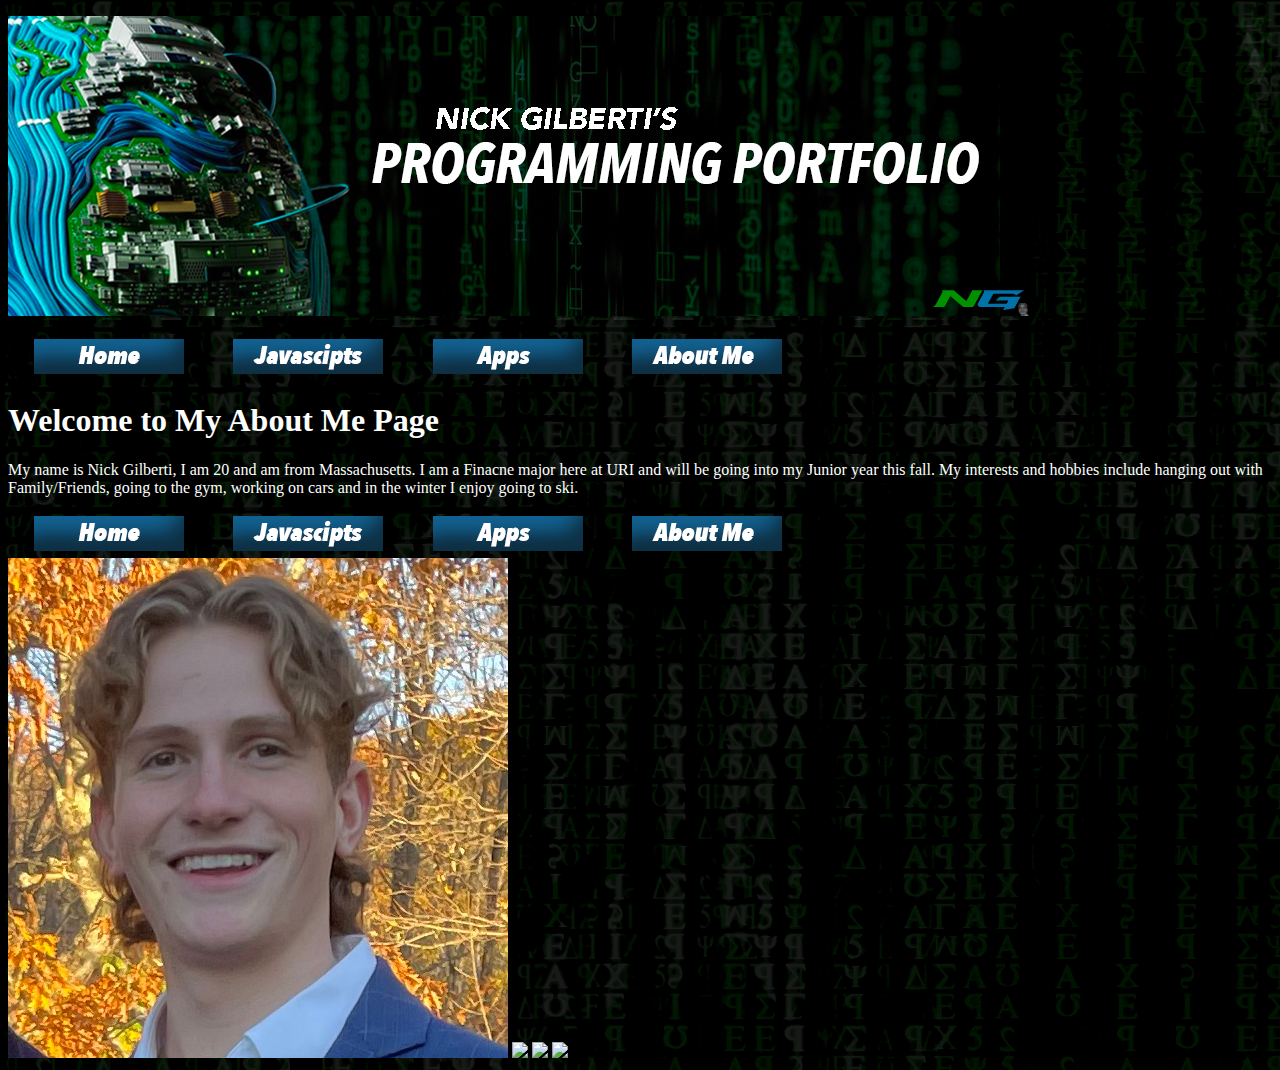
==== about.html @ 651da813 "Update about.html" ====
<!DOCTYPE html>
<html>
  
    <head>
        <meta charset="utf-8">
        <title>My About's Page</title>
        <link rel="stylesheet" href="aboutstyle.css">
        <p style="background-image: url('code2 copy.png');">
     </head>
  
     <body>
     <body text="white">
     <img src="myBanner.jpg">
       
       <table id="nav-table">
             <tr>
                 <td id="nav-td"><a href="index.html"><img src="home.png"></a></td>
                 <td id="nav-td"><a href="javascripts.html"><img src="javascripts.png"></a></td>
                 <td id="nav-td"><a href="apps.html"><img src="apps.png"></a></td>
                 <td id="nav-td"><a href="about.html"><img src="about.png"></a></td>
             </tr>
         </table>
       
       <h1>Welcome to My About Me Page</h1>
         <p> My name is Nick Gilberti, I am 20 and am from Massachusetts. I am a Finacne major here at URI and will be going into my Junior year this fall.
           My interests and hobbies include hanging out with Family/Friends, going to the gym, working on cars and in the winter I enjoy going to ski.
       </p>
       
       
     
        <table id="nav-table">
             <tr>
                 <td id="nav-td"><a href="index.html"><img src="home.png"></a></td>
                 <td id="nav-td"><a href="javascripts.html"><img src="javascripts.png"></a></td>
                 <td id="nav-td"><a href="apps.html"><img src="apps.png"></a></td>
                 <td id="nav-td"><a href="about.html"><img src="about.png"></a></td>
             </tr>
         </table>
       
     
       
             <img src="Nick.jpg">
             <img src="Cold.jpg">
             <img src="Chairlift.jpg">
             <img src="Car.jpg">
       
       
      </body>
  
  
</html>
---- aboutstyle.css ----
body {
 background-image: url("code2 copy.png");
 background-color: #000000;
}

#nav-table { width : 800px;}

#nav-td {width: 200px; text-align:center;}
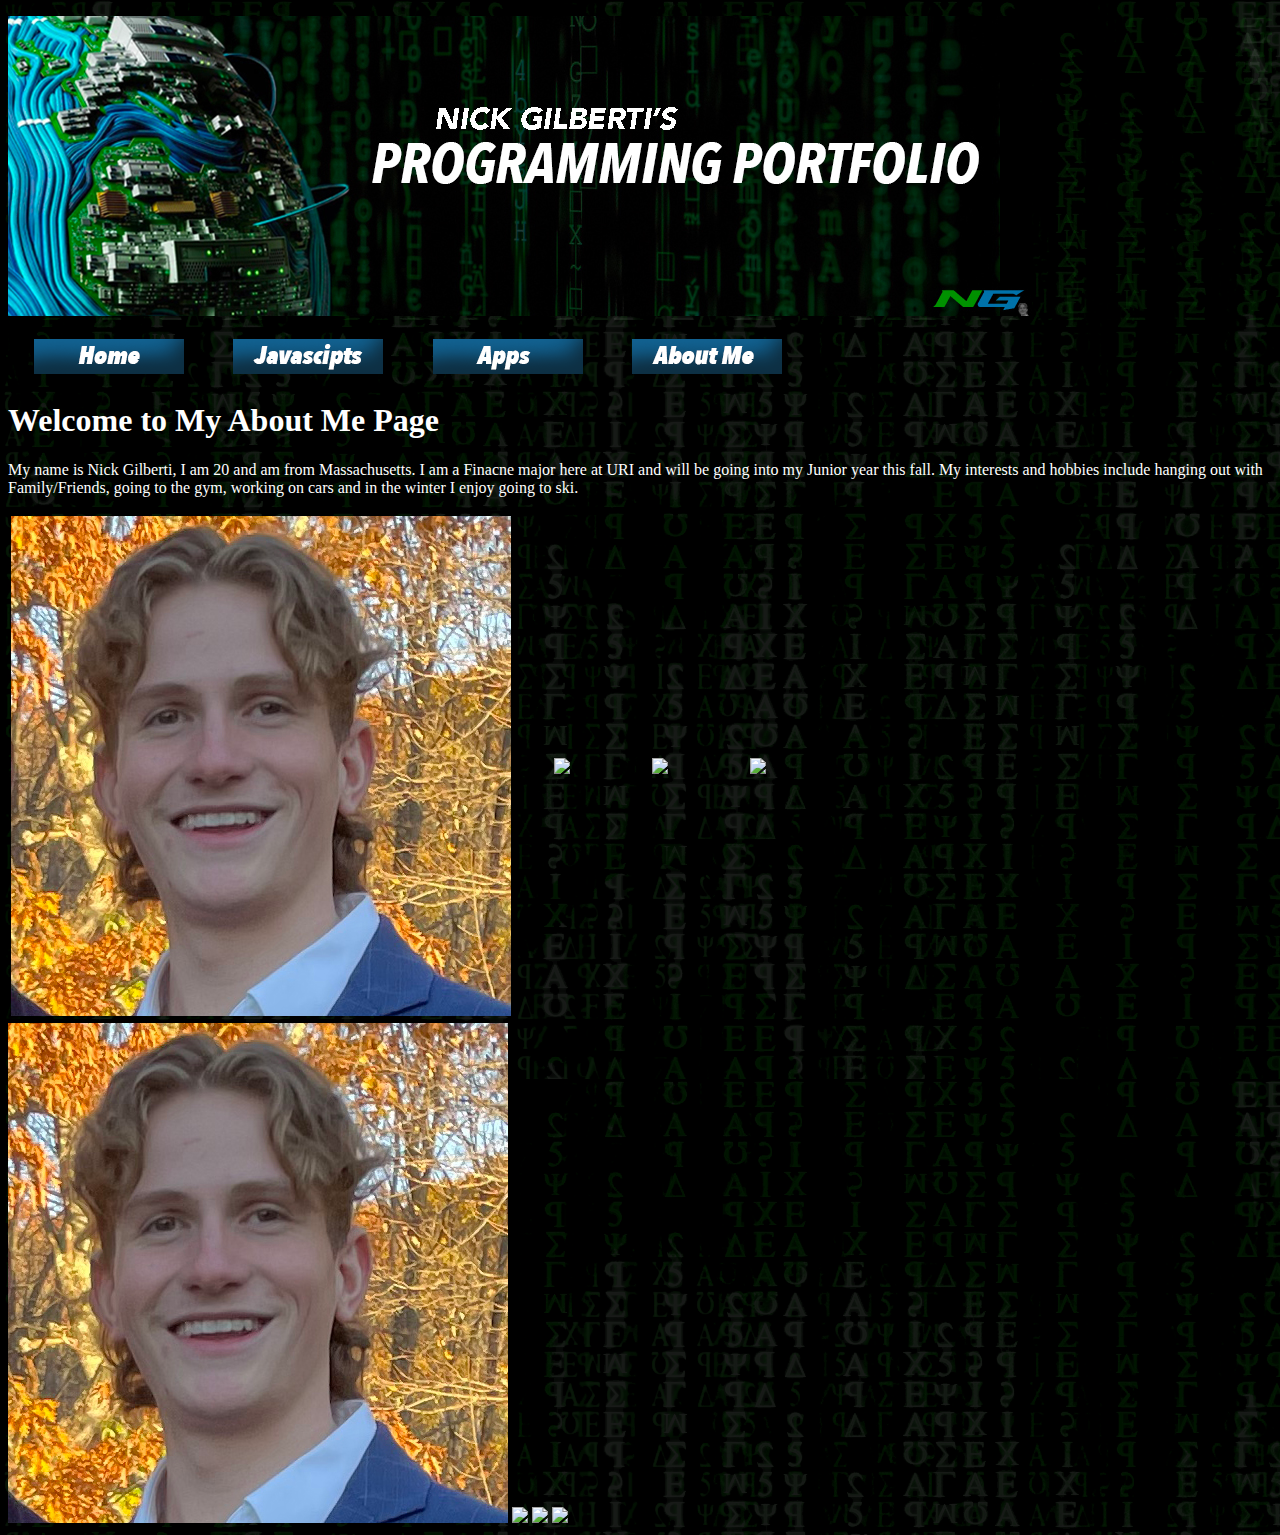
==== commit 22a3597b: "Update about.html" ====
--- a/about.html
+++ b/about.html
@@ -30,10 +30,10 @@
      
         <table id="nav-table">
              <tr>
-                 <td id="nav-td"><a href="index.html"><img src="home.png"></a></td>
-                 <td id="nav-td"><a href="javascripts.html"><img src="javascripts.png"></a></td>
-                 <td id="nav-td"><a href="apps.html"><img src="apps.png"></a></td>
-                 <td id="nav-td"><a href="about.html"><img src="about.png"></a></td>
+                 <td id="nav-td"><a href="index.html"><img src="Nick.jpg"></a></td>
+                 <td id="nav-td"><a href="javascripts.html"><img src="Cold.jpg"></a></td>
+                 <td id="nav-td"><a href="apps.html"><img src="Chairlift.jpg"></a></td>
+                 <td id="nav-td"><a href="about.html"><img src="Car.jpg"></a></td>
              </tr>
          </table>
        
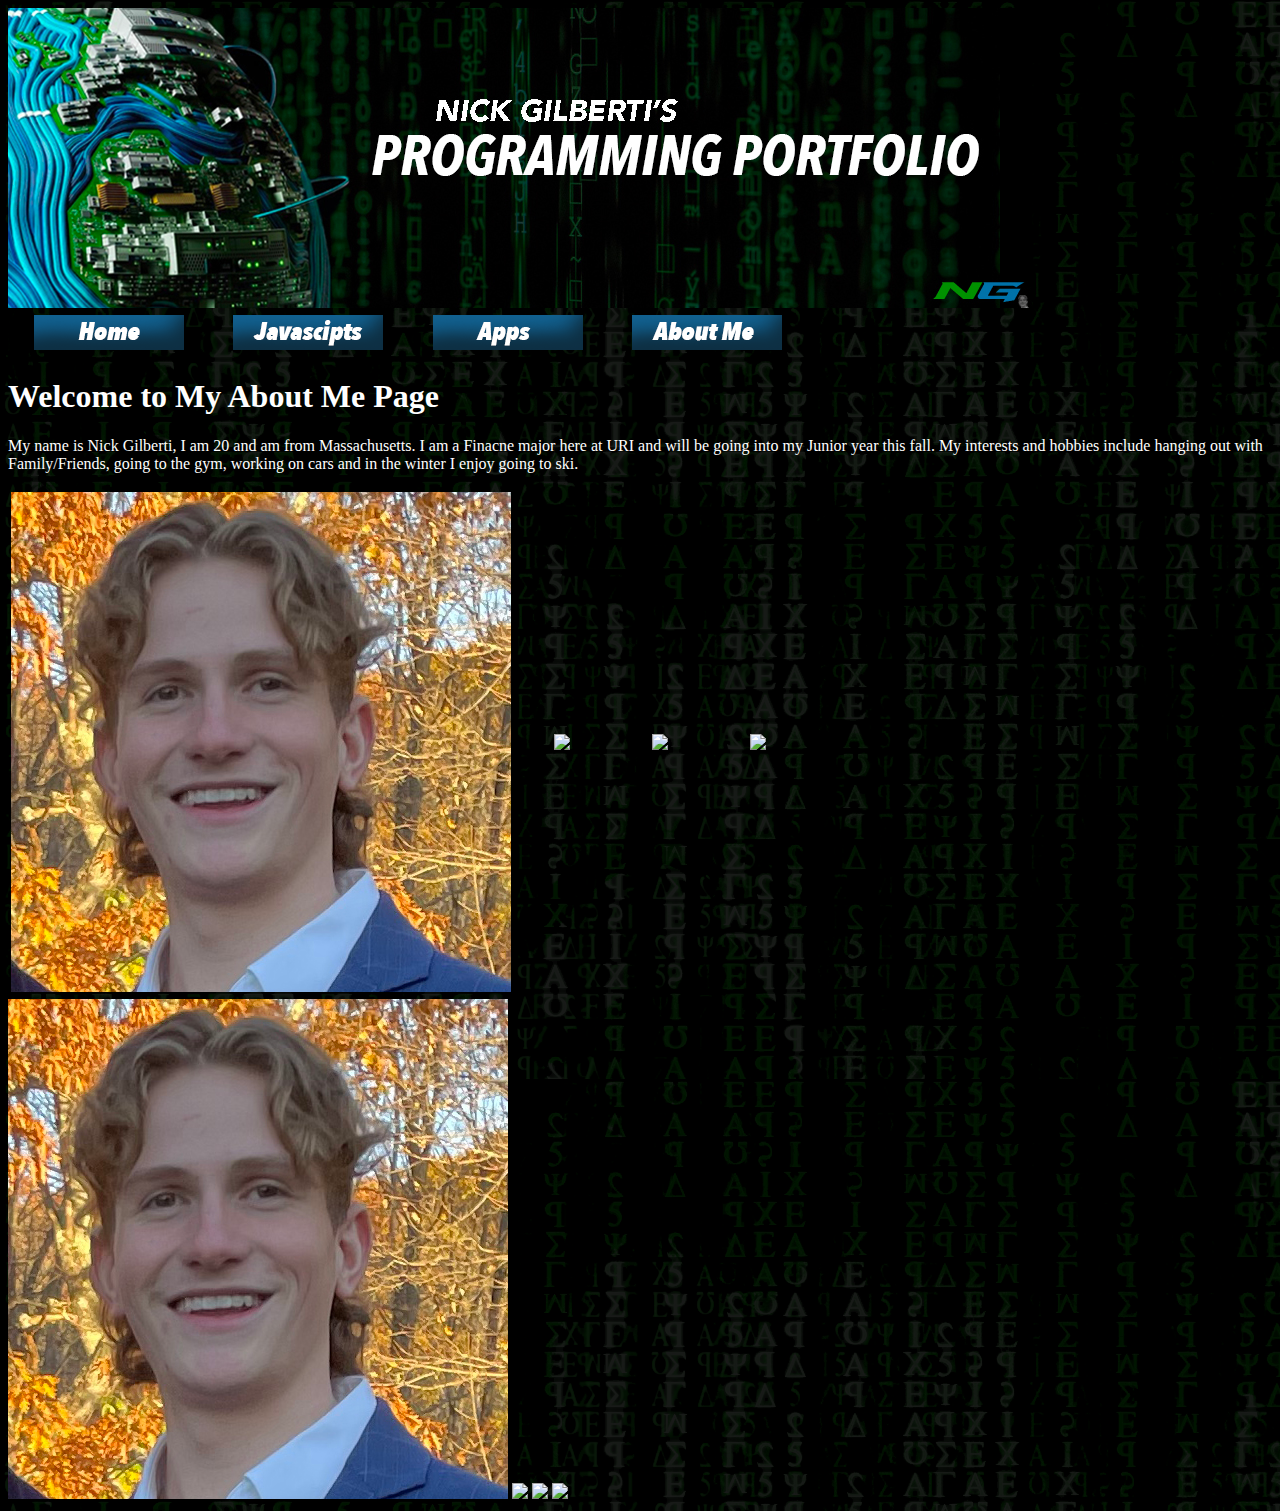
==== commit ac5ab199: "Update about.html" ====
--- a/about.html
+++ b/about.html
@@ -5,7 +5,6 @@
         <meta charset="utf-8">
         <title>My About's Page</title>
         <link rel="stylesheet" href="aboutstyle.css">
-        <p style="background-image: url('code2 copy.png');">
      </head>
   
      <body>
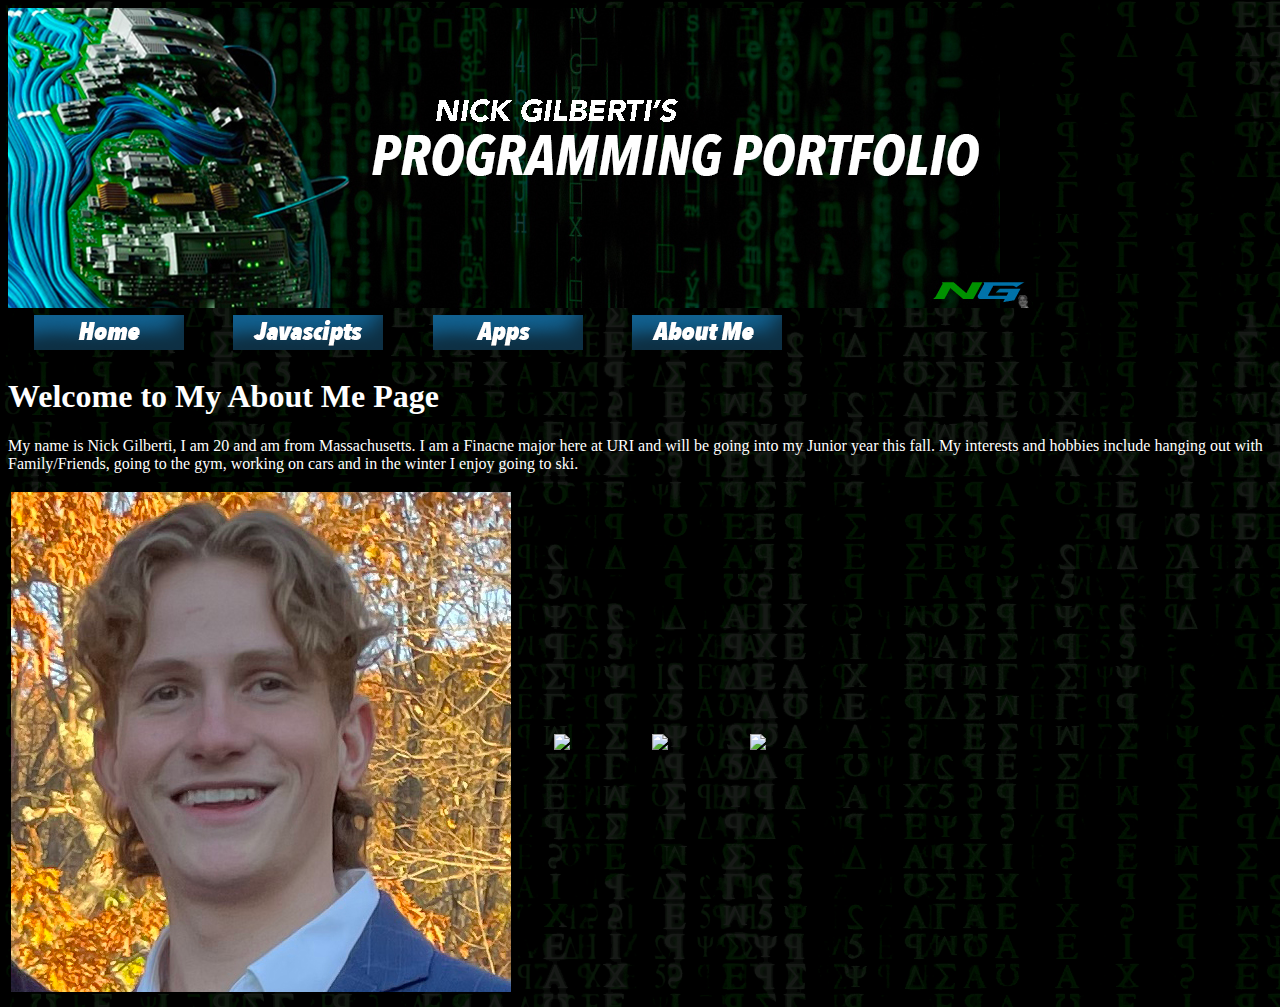
==== commit 4003123f: "Update about.html" ====
--- a/about.html
+++ b/about.html
@@ -29,20 +29,13 @@
      
         <table id="nav-table">
              <tr>
-                 <td id="nav-td"><a href="index.html"><img src="Nick.jpg"></a></td>
-                 <td id="nav-td"><a href="javascripts.html"><img src="Cold.jpg"></a></td>
-                 <td id="nav-td"><a href="apps.html"><img src="Chairlift.jpg"></a></td>
+                 <td id="nav-td"><a href="about.html"><img src="Nick.jpg"></a></td>
+                 <td id="nav-td"><a href="about.html"><img src="Cold.jpg"></a></td>
+                 <td id="nav-td"><a href="about.html"><img src="Chairlift.jpg"></a></td>
                  <td id="nav-td"><a href="about.html"><img src="Car.jpg"></a></td>
              </tr>
          </table>
-       
-     
-       
-             <img src="Nick.jpg">
-             <img src="Cold.jpg">
-             <img src="Chairlift.jpg">
-             <img src="Car.jpg">
-       
+
        
       </body>
   
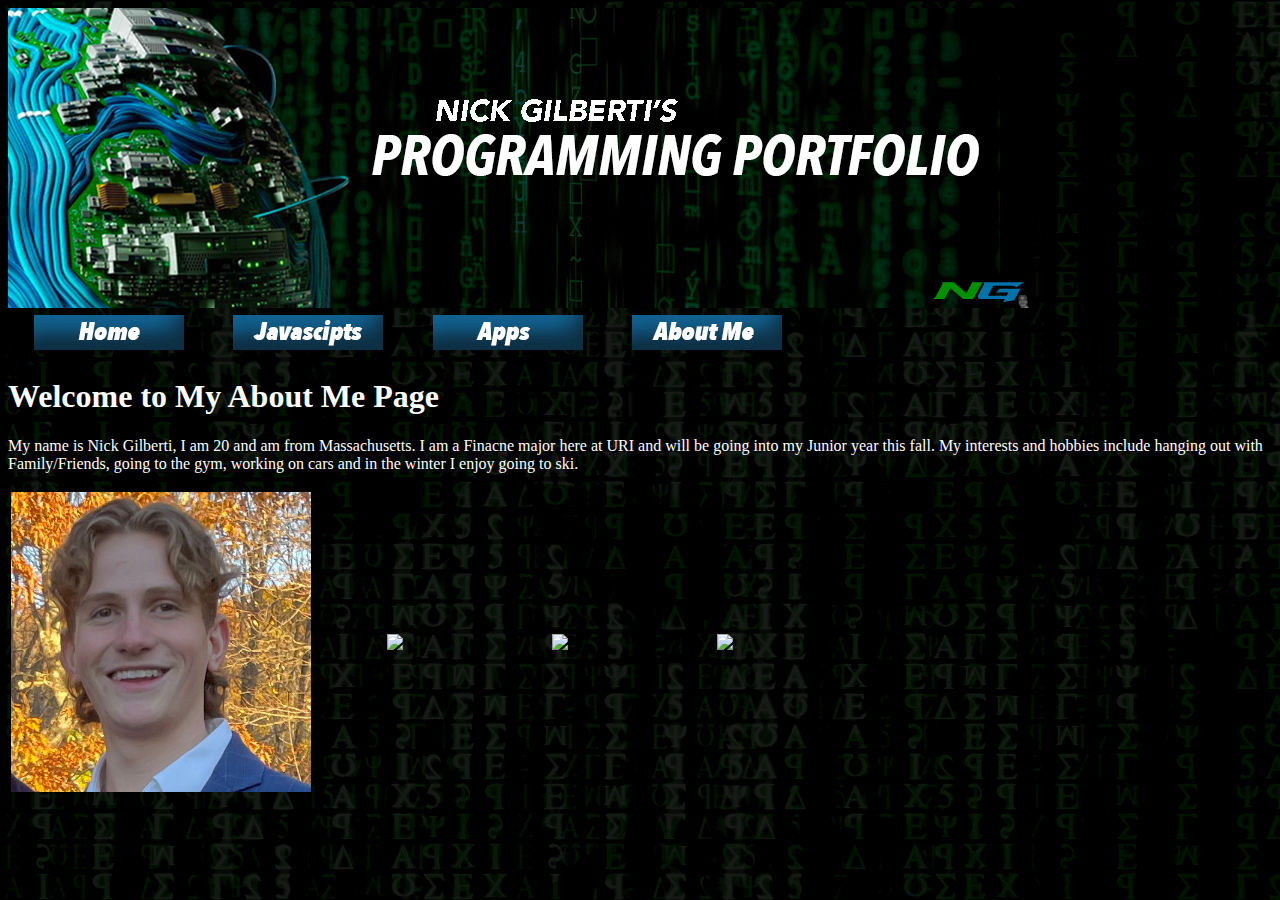
==== commit c4132dcb: "Update about.html" ====
--- a/about.html
+++ b/about.html
@@ -29,7 +29,7 @@
      
         <table id="nav-table">
              <tr>
-                 <td id="nav-td"><a href="about.html"><img src="Nick.jpg"></a></td>
+                 <td id="nav-td"><a href="about.html"><img src="Nick.jpg" style="width:300px;height:300px;"></a></td>
                  <td id="nav-td"><a href="about.html"><img src="Cold.jpg"></a></td>
                  <td id="nav-td"><a href="about.html"><img src="Chairlift.jpg"></a></td>
                  <td id="nav-td"><a href="about.html"><img src="Car.jpg"></a></td>
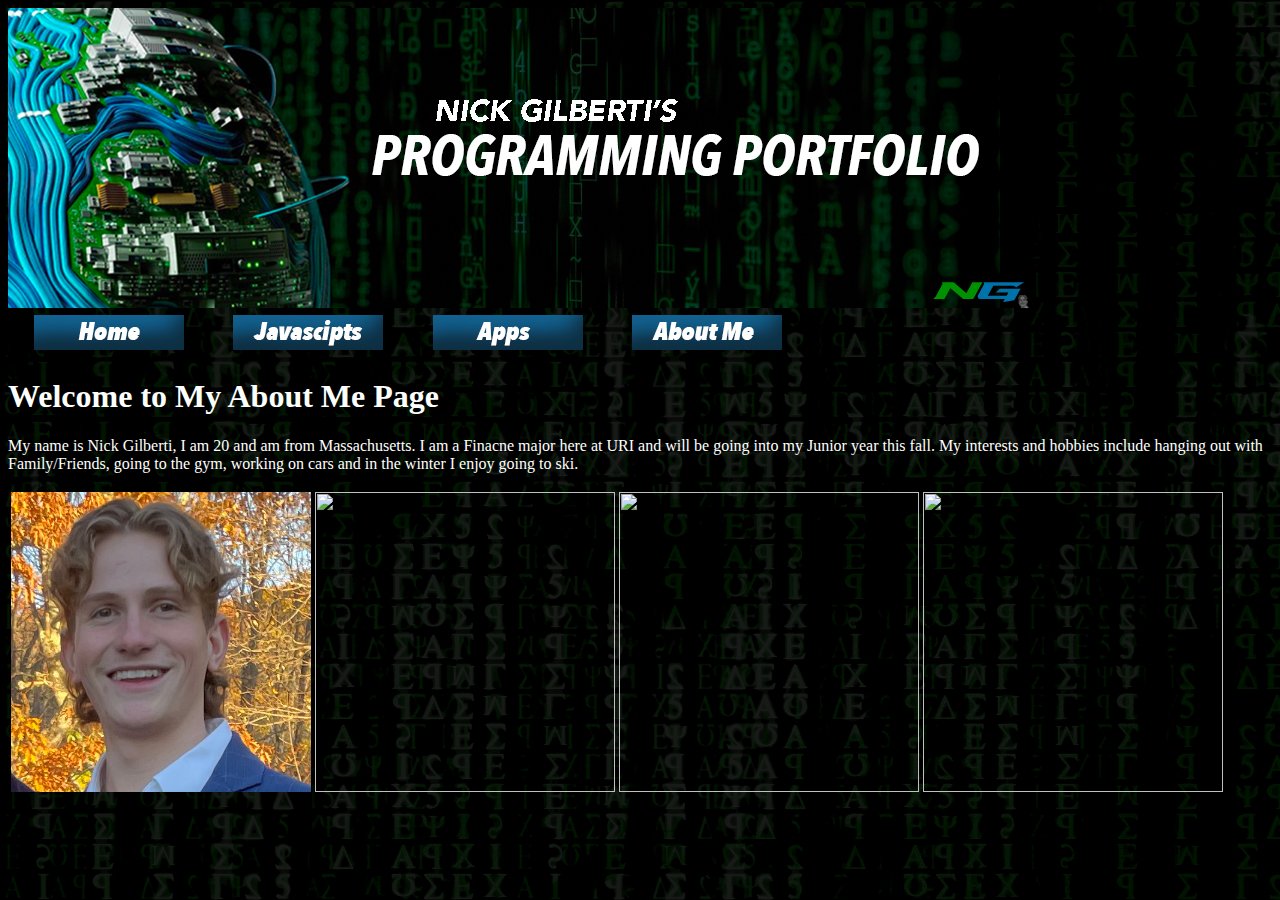
==== commit fb3d48f7: "Update about.html" ====
--- a/about.html
+++ b/about.html
@@ -30,9 +30,9 @@
         <table id="nav-table">
              <tr>
                  <td id="nav-td"><a href="about.html"><img src="Nick.jpg" style="width:300px;height:300px;"></a></td>
-                 <td id="nav-td"><a href="about.html"><img src="Cold.jpg"></a></td>
-                 <td id="nav-td"><a href="about.html"><img src="Chairlift.jpg"></a></td>
-                 <td id="nav-td"><a href="about.html"><img src="Car.jpg"></a></td>
+                 <td id="nav-td"><a href="about.html"><img src="Cold.jpg" style="width:300px;height:300px;"></a></td>
+                 <td id="nav-td"><a href="about.html"><img src="Chairlift.jpg" style="width:300px;height:300px;"></a></td>
+                 <td id="nav-td"><a href="about.html"><img src="Car.jpg" style="width:300px;height:300px;"></a></td>
              </tr>
          </table>
 
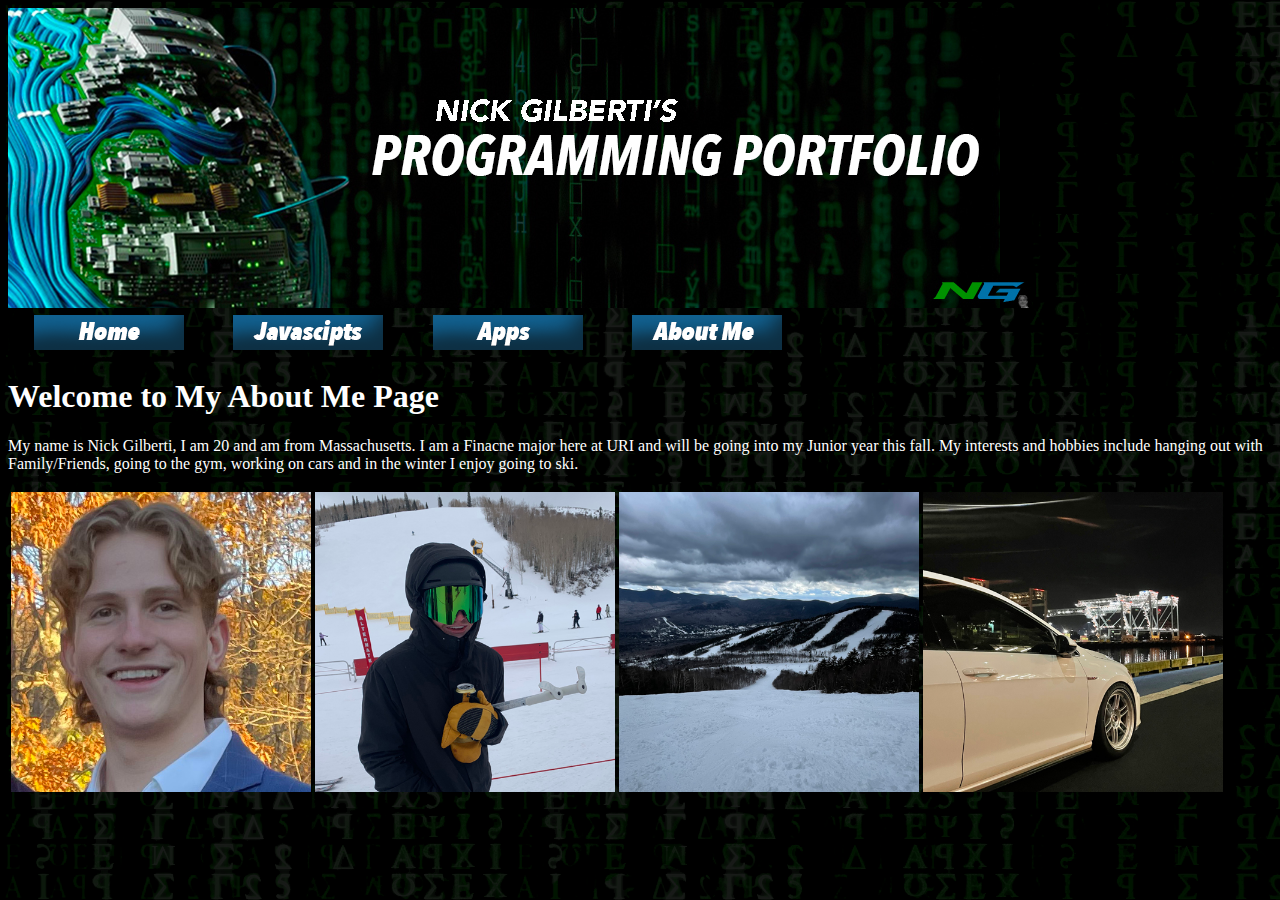
==== commit 2097f363: "Update about.html" ====
--- a/about.html
+++ b/about.html
@@ -30,9 +30,9 @@
         <table id="nav-table">
              <tr>
                  <td id="nav-td"><a href="about.html"><img src="Nick.jpg" style="width:300px;height:300px;"></a></td>
-                 <td id="nav-td"><a href="about.html"><img src="Cold.jpg" style="width:300px;height:300px;"></a></td>
-                 <td id="nav-td"><a href="about.html"><img src="Chairlift.jpg" style="width:300px;height:300px;"></a></td>
-                 <td id="nav-td"><a href="about.html"><img src="Car.jpg" style="width:300px;height:300px;"></a></td>
+                 <td id="nav-td"><a href="about.html"><img src="cold1.jpg" style="width:300px;height:300px;"></a></td>
+                 <td id="nav-td"><a href="about.html"><img src="ski.jpg" style="width:300px;height:300px;"></a></td>
+                 <td id="nav-td"><a href="about.html"><img src="car1.jpg" style="width:300px;height:300px;"></a></td>
              </tr>
          </table>
 
